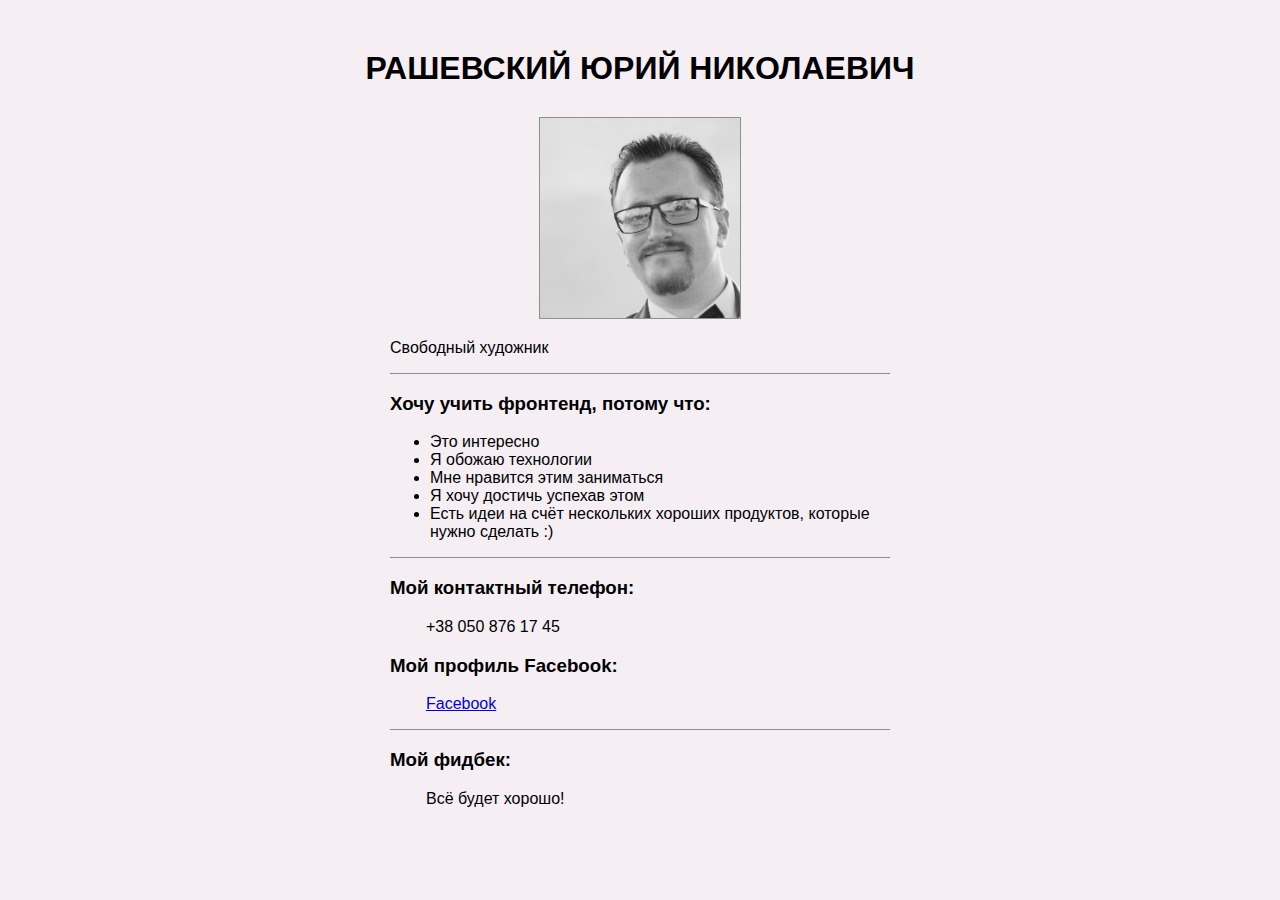
==== module_1-2/index.html @ d2483683 "Start!" ====
<!DOCTYPE html>
<html lang="ru">

<head>
    <meta charset="UTF-8">
    <meta name="viewport" content="width=device-width, initial-scale=1.0">
    <meta http-equiv="X-UA-Compatible" content="ie=edge">
    <title>Resume</title>
    <link rel="stylesheet" href="css/normalize.css">
    <link rel="stylesheet" href="css/style.css">
</head>

<body>
    <header>
        <h1>Рашевский Юрий Николаевич</h1>
        <img src="img/photo.jpg" title="Это Я" alt="Здесь моя фотография" />
    </header>
    <main>
        <p>Свободный художник</p>
        <section>
            <h3>Хочу учить фронтенд, потому что:</h3>
            <ul>
                <li>Это интересно</li>
                <li>Я обожаю технологии</li>
                <li>Мне нравится этим заниматься</li>
                <li>Я хочу достичь успехав этом</li>
                <li>Есть идеи на счёт нескольких хороших продуктов, которые нужно сделать :)</li>
            </ul>
        </section>
        <section>
            <h3>Мой контактный телефон:</h3>
            <p>+38 050 876 17 45</p>
            <h3>Мой профиль Facebook:</h3>
            <p><a href="https://www.facebook.com/yuri.rashevsky">Facebook</a></p>
        </section>
        <section>
            <h3>Мой фидбек:</h3>
            <p>Всё будет хорошо!</p>
        </section>
    </main>
</body>

</html>
---- module_1-2/css/style.css ----
body {
    background-color: #f5eff4;
    font-family: "Myriad Pro", Arial, sans-serif;
    width: 100%;
}
header {
    margin-top: 50px;
    text-align: center;
}
h1 {
    text-transform: uppercase;
    margin-bottom: 30px;
}
img {
    width: 200px;
    border: 1px solid #8f8f8f;
}
main {
    width: 500px;
    margin: auto;
}
section {
    border-top: 1px solid #8f8f8f;
}
section p {
    padding-left: 36px;
}
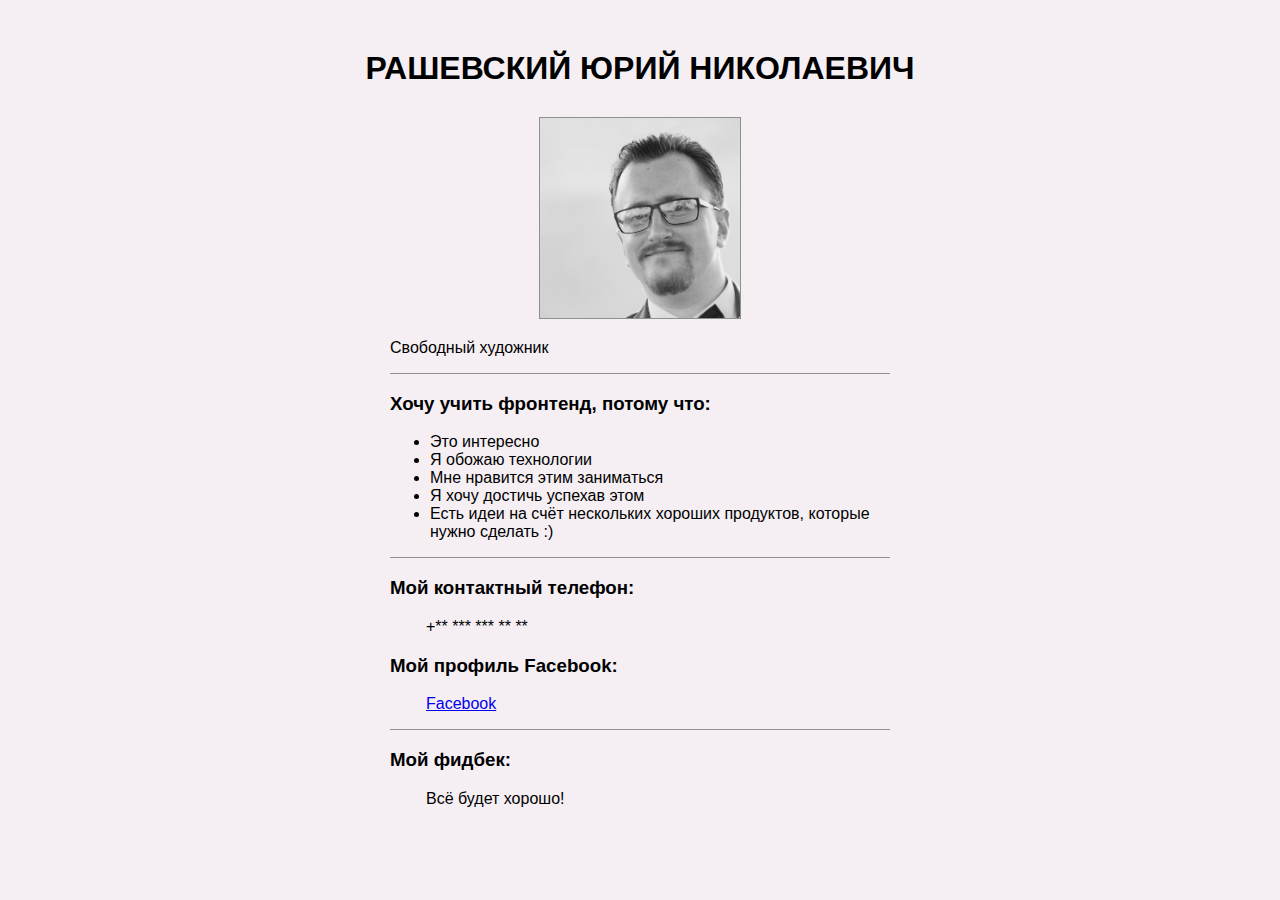
==== commit 61c177a5: "Small changes" ====
--- a/module_1-2/index.html
+++ b/module_1-2/index.html
@@ -29,7 +29,7 @@
         </section>
         <section>
             <h3>Мой контактный телефон:</h3>
-            <p>+38 050 876 17 45</p>
+            <p>+** *** *** ** **</p>
             <h3>Мой профиль Facebook:</h3>
             <p><a href="https://www.facebook.com/yuri.rashevsky">Facebook</a></p>
         </section>
